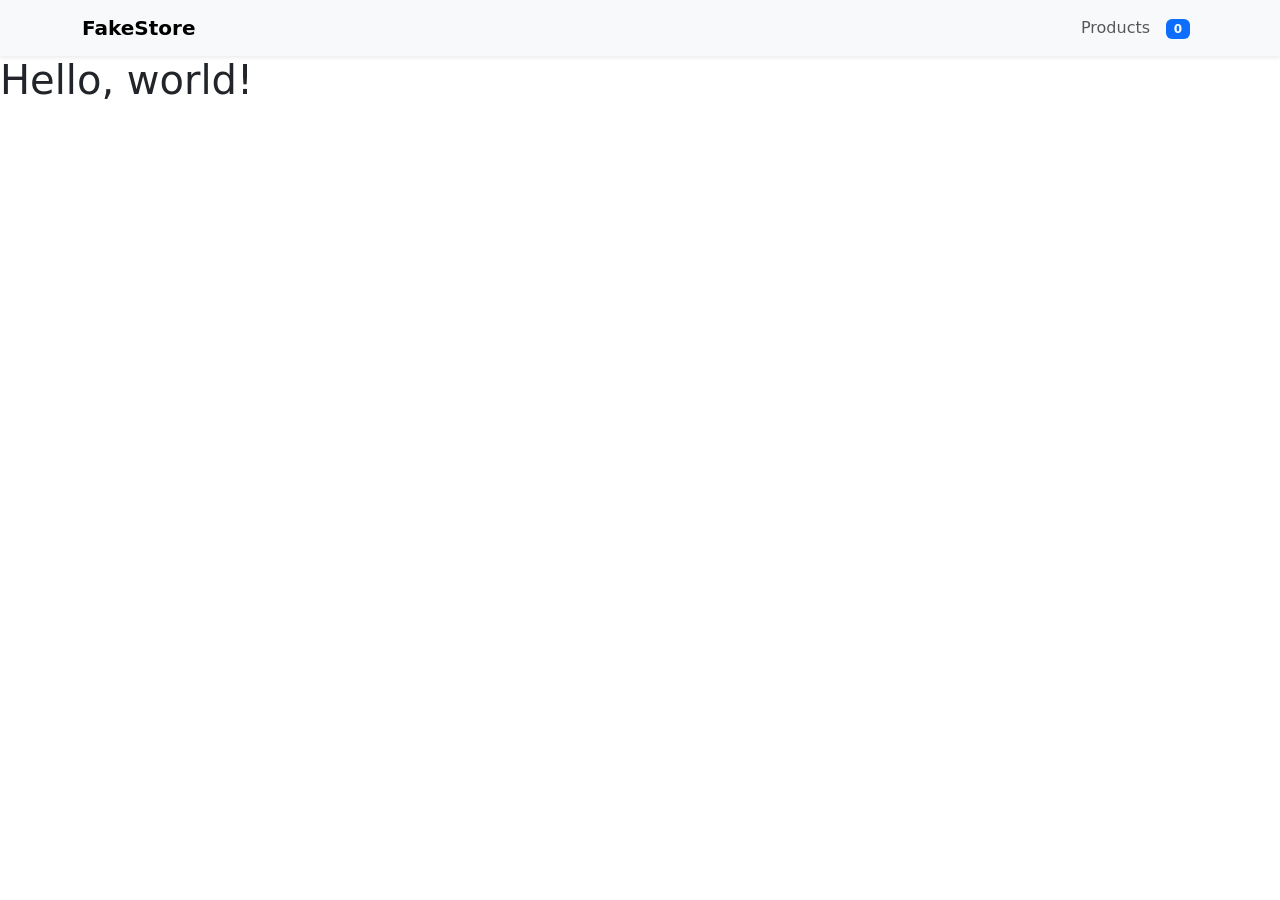
==== index.html @ 929abc13 "feat(navbar): added navbar with bootstrap" ====
<!doctype html>
<html lang="en">
  <head>
    <meta charset="utf-8">
    <meta name="viewport" content="width=device-width, initial-scale=1">
    <title>Bootstrap demo</title>
    <link href="https://cdn.jsdelivr.net/npm/bootstrap@5.3.8/dist/css/bootstrap.min.css" rel="stylesheet" integrity="sha384-sRIl4kxILFvY47J16cr9ZwB07vP4J8+LH7qKQnuqkuIAvNWLzeN8tE5YBujZqJLB" crossorigin="anonymous">
  </head>
  <body>
    <div id="navbar"></div>
    <h1>Hello, world!</h1>

    <script src="https://cdn.jsdelivr.net/npm/bootstrap@5.3.8/dist/js/bootstrap.bundle.min.js" integrity="sha384-FKyoEForCGlyvwx9Hj09JcYn3nv7wiPVlz7YYwJrWVcXK/BmnVDxM+D2scQbITxI" crossorigin="anonymous"></script>
    <script type="module" src="/js/main.js"></script>
  </body>
</html>
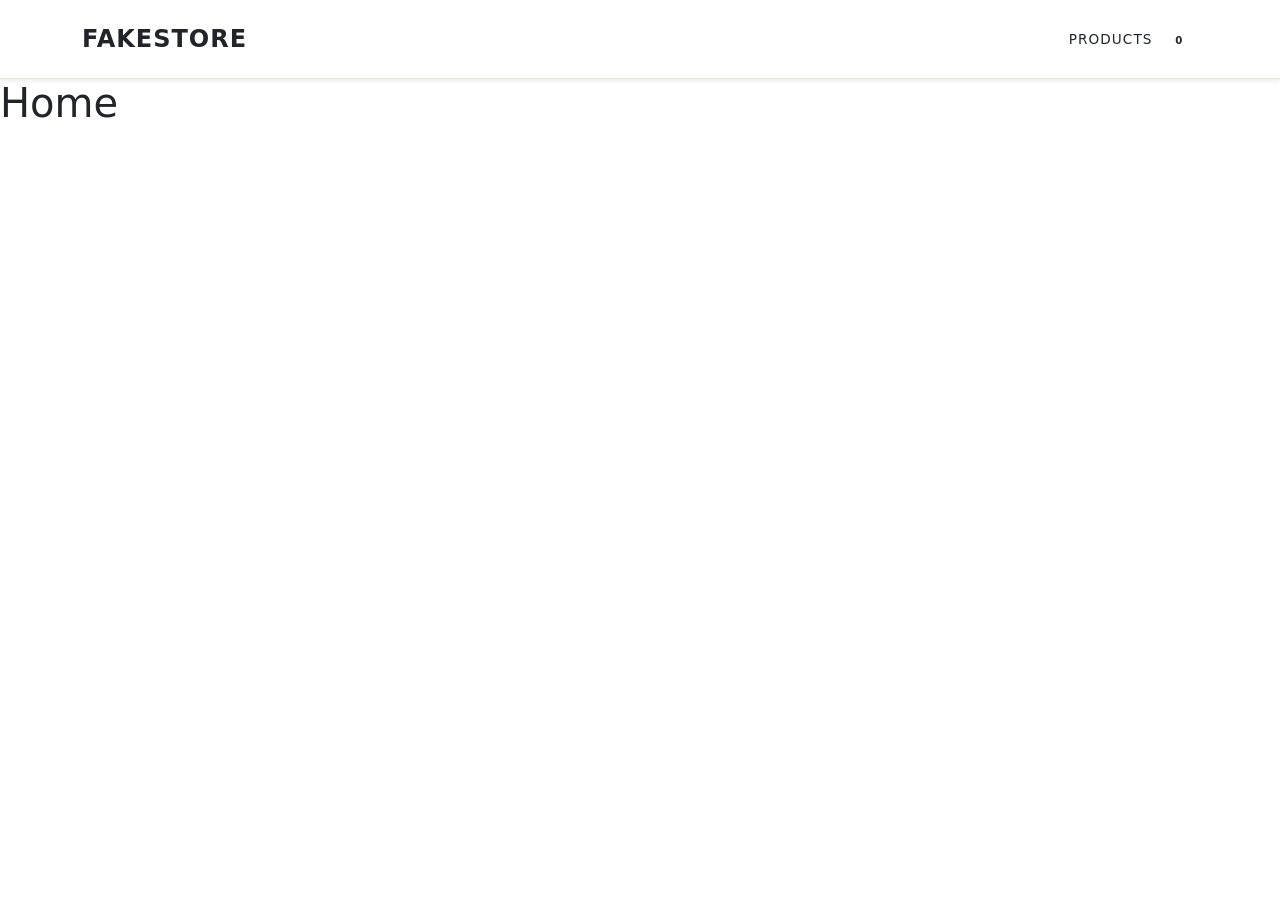
==== commit fbfafb0f: "feat(navbar): added style to the navbar" ====
--- a/index.html
+++ b/index.html
@@ -5,10 +5,11 @@
     <meta name="viewport" content="width=device-width, initial-scale=1">
     <title>Bootstrap demo</title>
     <link href="https://cdn.jsdelivr.net/npm/bootstrap@5.3.8/dist/css/bootstrap.min.css" rel="stylesheet" integrity="sha384-sRIl4kxILFvY47J16cr9ZwB07vP4J8+LH7qKQnuqkuIAvNWLzeN8tE5YBujZqJLB" crossorigin="anonymous">
+    <link rel="stylesheet" href="/css/styles.css">
   </head>
   <body>
     <div id="navbar"></div>
-    <h1>Hello, world!</h1>
+    <h1>Home</h1>
 
     <script src="https://cdn.jsdelivr.net/npm/bootstrap@5.3.8/dist/js/bootstrap.bundle.min.js" integrity="sha384-FKyoEForCGlyvwx9Hj09JcYn3nv7wiPVlz7YYwJrWVcXK/BmnVDxM+D2scQbITxI" crossorigin="anonymous"></script>
     <script type="module" src="/js/main.js"></script>
--- a/css/styles.css
+++ b/css/styles.css
@@ -0,0 +1,4 @@
+/* Styles is a file to link all CSS files to the project */
+@import url('/css/base.css');
+@import url('/css/components.css');
+@import url('/css/pages.css');
